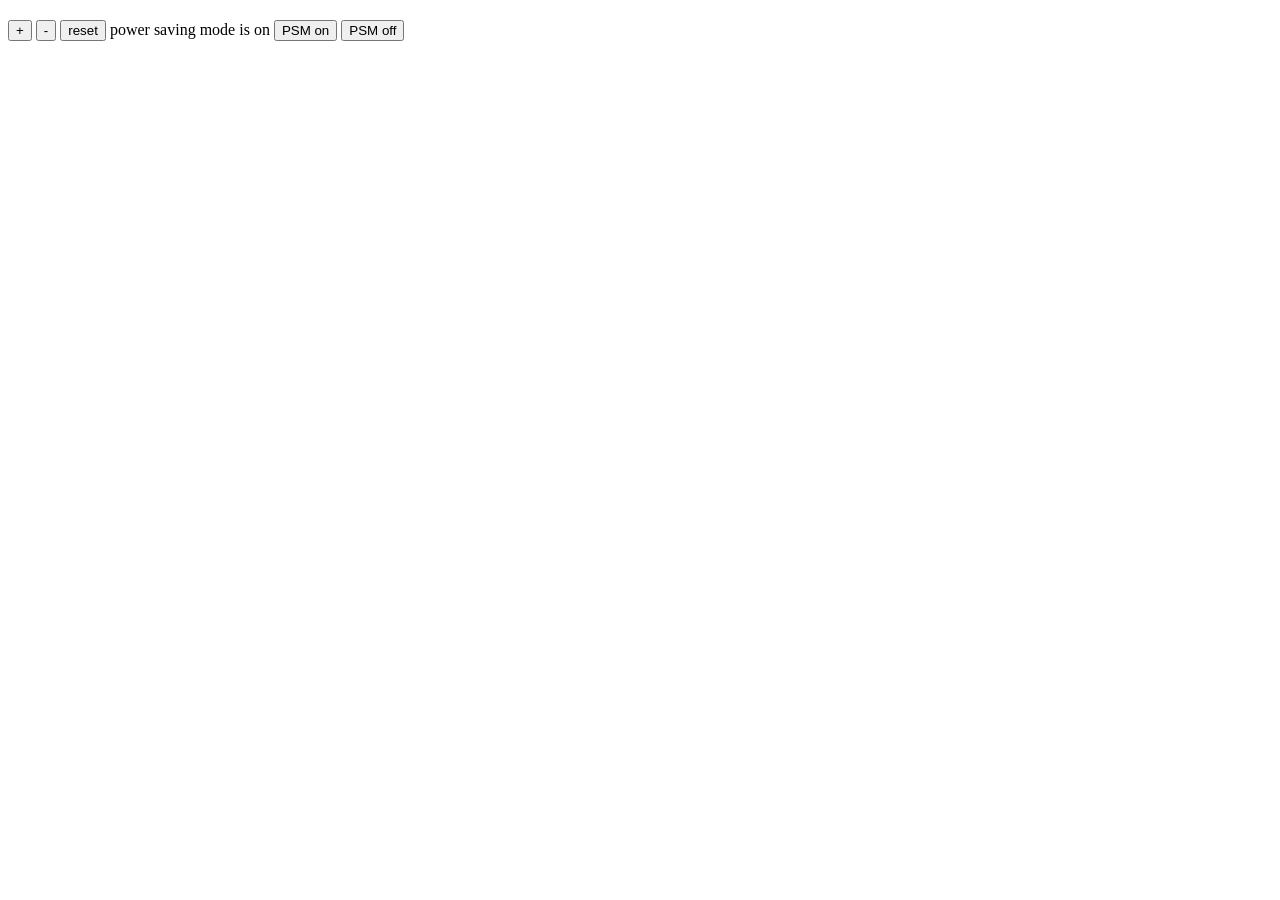
==== index.html @ 36afb9e0 "Thermostat: Interface (HTML) complete" ====
<!DOCTYPE html>
<html>
  <head>
    <title>
      Thermostat
    </title>
  </head>
  <body>
    <section>
        <h1 id="temperature"> </h1>
        <p>
          <button id="temperature-up">+</button>
          <button id="temperature-down">-</button>
          <button id="temperature-reset">reset</button>
          power saving mode is <span id="power-saving-status">on</span>
          <button id="power-saving-on">PSM on</button>
          <button id="power-saving-off">PSM off</button>
          </p>
      </section>
      <script src="src/thermostat.js"></script>
  </body>
</html>
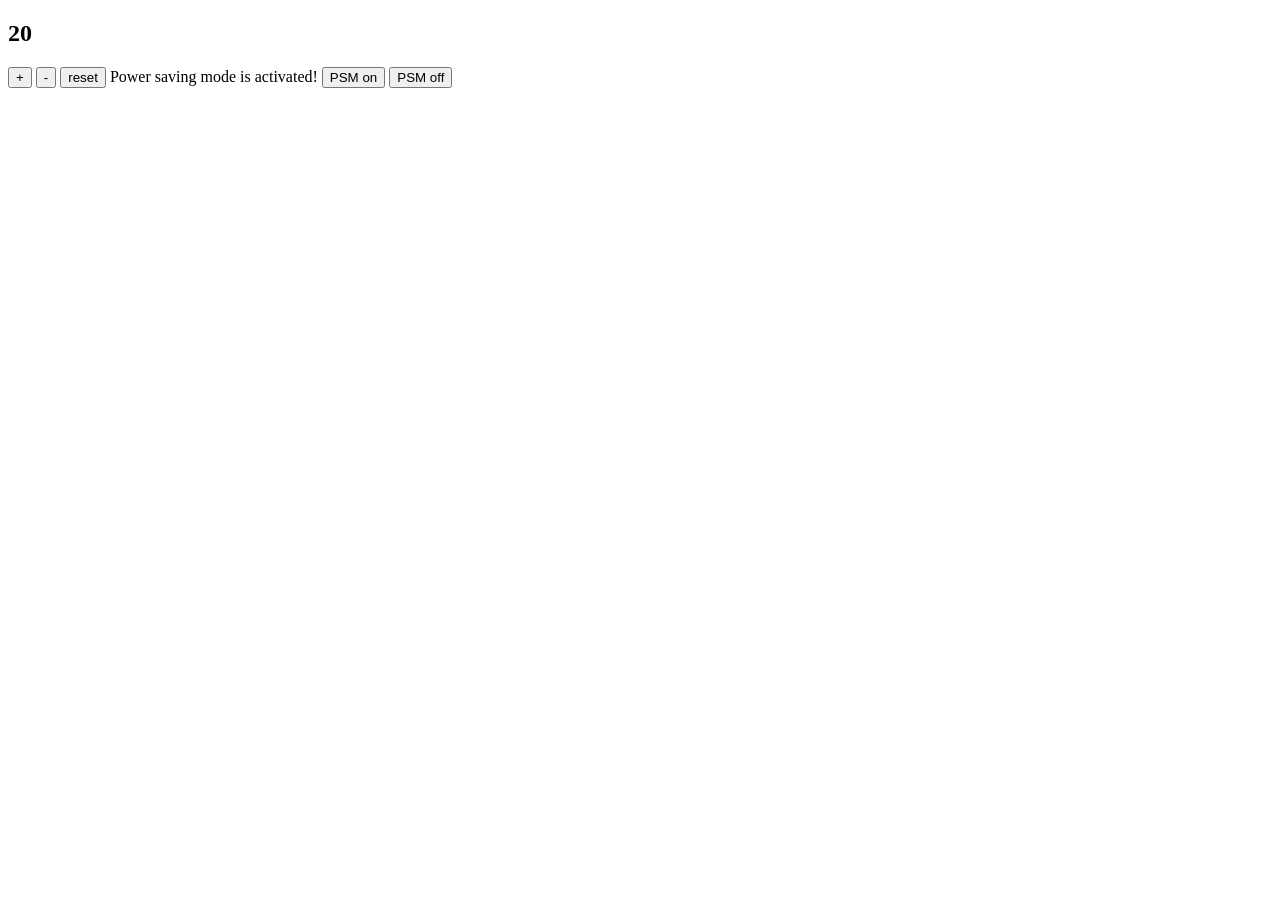
==== commit 6ff04720: "Completes thermostat, jquery challenge" ====
--- a/index.html
+++ b/index.html
@@ -1,6 +1,7 @@
 <!DOCTYPE html>
 <html>
   <head>
+      <link rel="stylesheet" href="style.css">
     <title>
       Thermostat
     </title>
@@ -12,11 +13,15 @@
           <button id="temperature-up">+</button>
           <button id="temperature-down">-</button>
           <button id="temperature-reset">reset</button>
-          power saving mode is <span id="power-saving-status">on</span>
+          Power saving mode is <span id="power-saving-status">activated!</span>
           <button id="power-saving-on">PSM on</button>
           <button id="power-saving-off">PSM off</button>
           </p>
       </section>
       <script src="src/thermostat.js"></script>
+      <script src="https://code.jquery.com/jquery-2.1.4.min.js"></script>
+      <script src="interface.js"></script>
+      <script src="style.css"></script>
+
   </body>
 </html>
--- a/style.css
+++ b/style.css
@@ -0,0 +1,11 @@
+ .low-usage {
+  color: green;
+}
+
+.medium-usage {
+  color: black;
+}
+
+.high-usage {
+  color: red;
+}
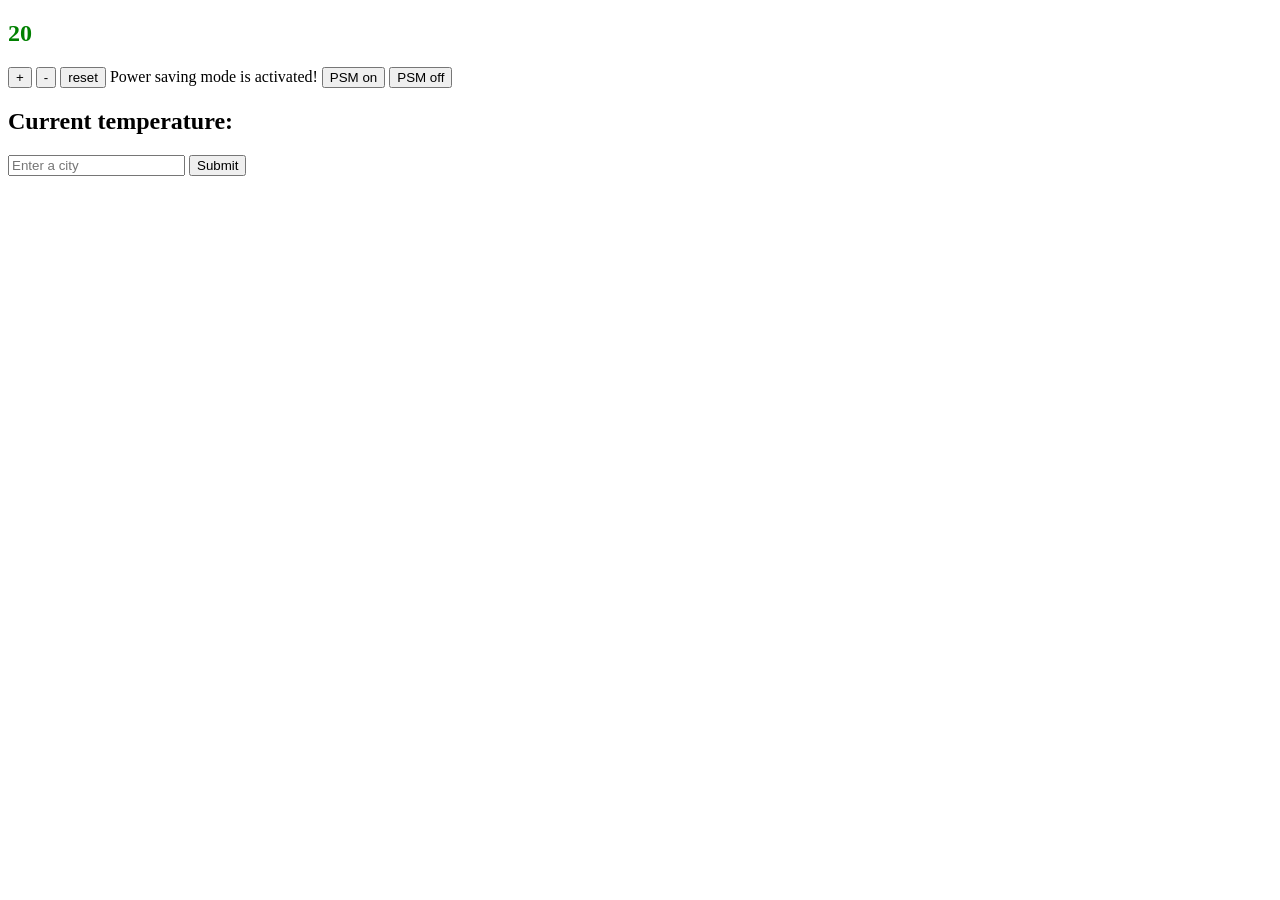
==== commit 1b660c2d: "Completes APIs step for thermostat challenge" ====
--- a/index.html
+++ b/index.html
@@ -17,7 +17,14 @@
           <button id="power-saving-on">PSM on</button>
           <button id="power-saving-off">PSM off</button>
           </p>
+
+          <h1>Current temperature: <span id="current-temperature"></span></h1>
+          <form id="select-city">
+            <input id="current-city" type="text" placeholder="Enter a city"></input>
+            <input type="submit"></input>
+          </form>
       </section>
+      
       <script src="src/thermostat.js"></script>
       <script src="https://code.jquery.com/jquery-2.1.4.min.js"></script>
       <script src="interface.js"></script>
--- a/style.css
+++ b/style.css
@@ -1,9 +1,9 @@
  .low-usage {
-  color: green;
+  color: blue;
 }
 
 .medium-usage {
-  color: black;
+  color: green;
 }
 
 .high-usage {
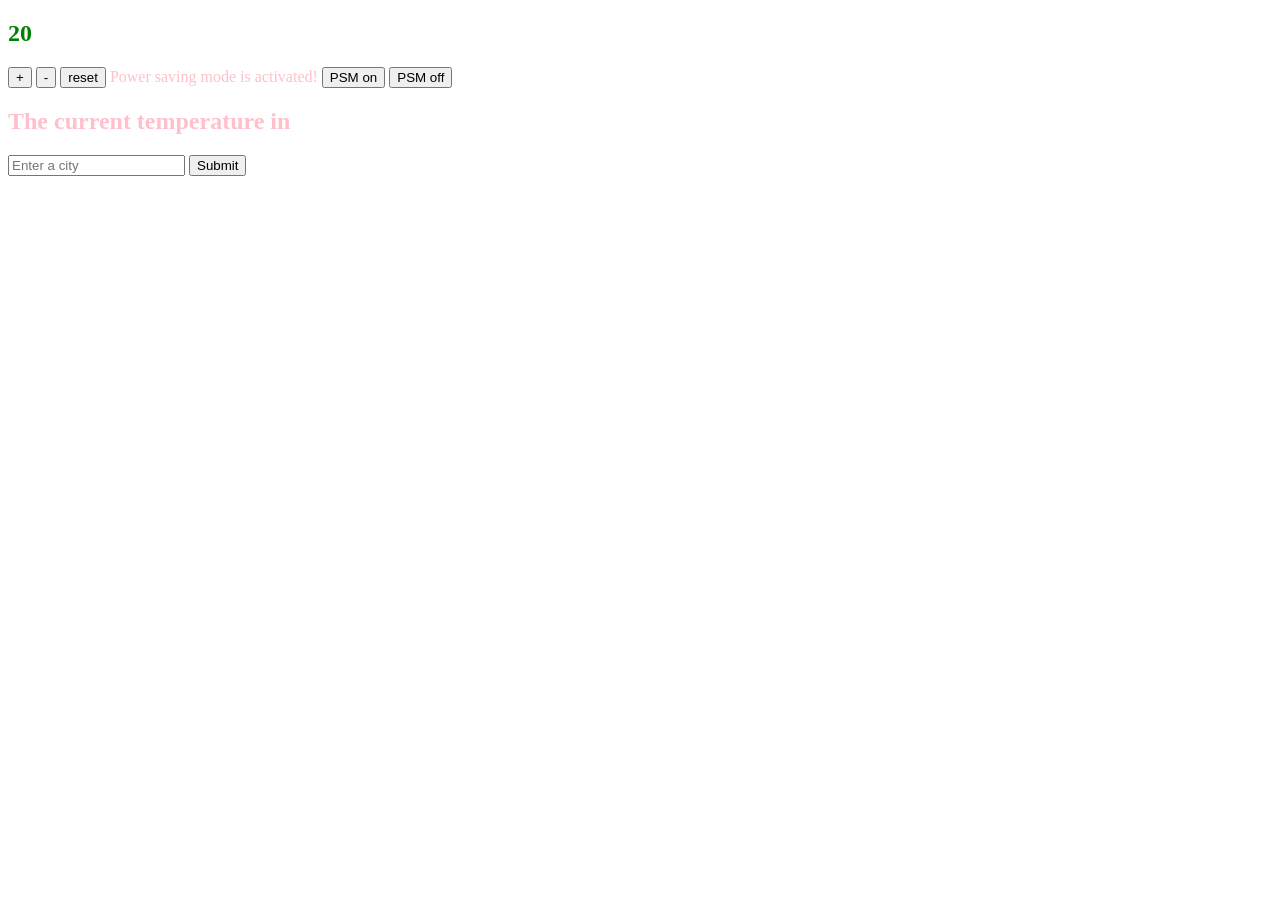
==== commit 4b80badf: "Updates weather setting" ====
--- a/index.html
+++ b/index.html
@@ -18,13 +18,13 @@
           <button id="power-saving-off">PSM off</button>
           </p>
 
-          <h1>Current temperature: <span id="current-temperature"></span></h1>
+          <h1>The current temperature in <span id="current-temperature"></span></h1>
           <form id="select-city">
             <input id="current-city" type="text" placeholder="Enter a city"></input>
             <input type="submit"></input>
           </form>
       </section>
-      
+
       <script src="src/thermostat.js"></script>
       <script src="https://code.jquery.com/jquery-2.1.4.min.js"></script>
       <script src="interface.js"></script>
@@ -32,3 +32,4 @@
 
   </body>
 </html>
+
--- a/style.css
+++ b/style.css
@@ -8,4 +8,14 @@
 
 .high-usage {
   color: red;
+}
+
+body {
+  background: url('https://images.unsplash.com/photo-1543393470-b2c833b98dce?ixlib=rb-1.2.1&ixid=eyJhcHBfaWQiOjEyMDd9&auto=format&fit=crop&w=1267&q=80');
+  background-repeat: no-repeat;
+  background-size: cover;
+}
+
+body {
+  color: pink
 }
